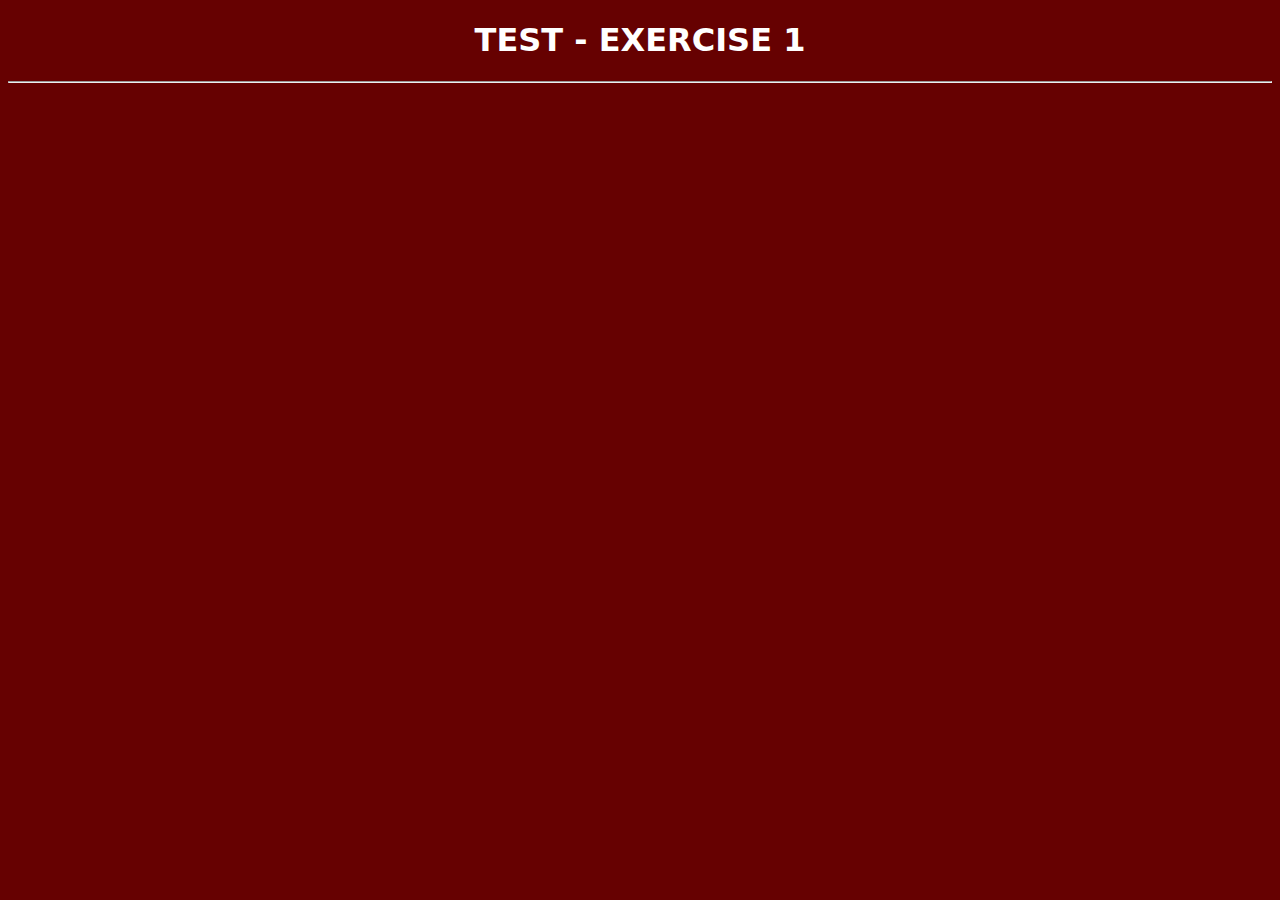
==== pages/ex1.html @ a104e291 "done" ====
<!DOCTYPE html>
<html lang="en">
<head>
    <meta charset="UTF-8">
    <meta name="viewport" content="width=device-width, initial-scale=1.0">
    <title>TEST - EXERCISE 1</title>
    <link rel="stylesheet" href="../css/style.css">
    <link rel="shortcut icon" href="../images/javascript-icon-2048x2048-dc9qqnwh.png" type="image/x-icon">
</head>
<body>
    <h1>TEST - EXERCISE 1</h1>
    <hr/>
    <script src="../js/app1.js"></script>
</body>
</html>
---- css/style.css ----
/*  ----------- BODY -----------  */


body {
    background-color: #660101;
    color: #ffffff;
    text-align: center;
    font-family: system-ui, -apple-system, BlinkMacSystemFont, 'Segoe UI', Roboto, Oxygen, Ubuntu, Cantarell, 'Open Sans', 'Helvetica Neue', sans-serif;
}

a {
    text-decoration: none;
    color: #ffffff;
}
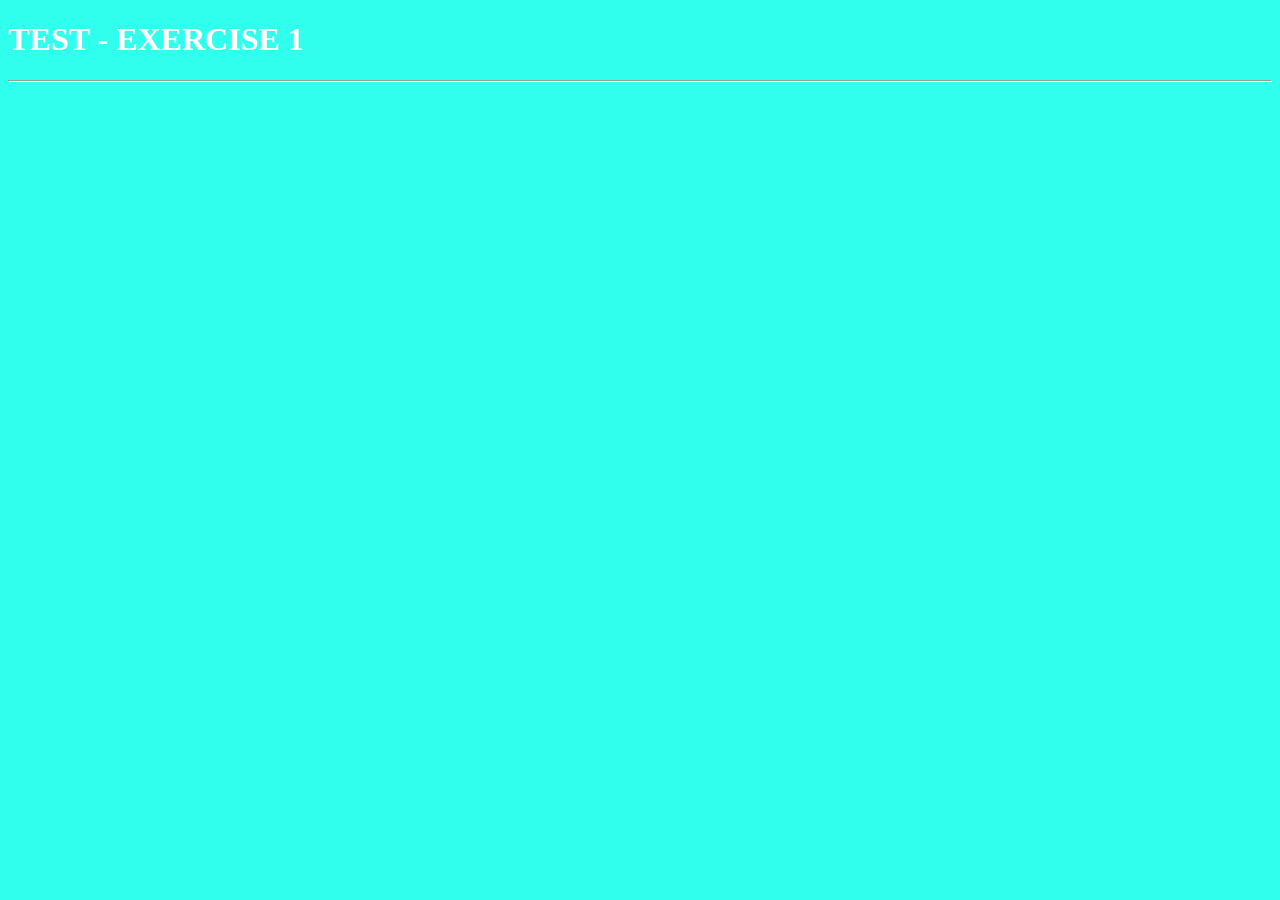
==== commit 4f8efa50: "done" ====
--- a/pages/ex1.html
+++ b/pages/ex1.html
@@ -5,7 +5,6 @@
     <meta name="viewport" content="width=device-width, initial-scale=1.0">
     <title>TEST - EXERCISE 1</title>
     <link rel="stylesheet" href="../css/style.css">
-    <link rel="shortcut icon" href="../images/javascript-icon-2048x2048-dc9qqnwh.png" type="image/x-icon">
 </head>
 <body>
     <h1>TEST - EXERCISE 1</h1>
--- a/css/style.css
+++ b/css/style.css
@@ -1,14 +1,4 @@
-/*  ----------- BODY -----------  */
-
-
 body {
-    background-color: #660101;
+    background-color: #30ffee;
     color: #ffffff;
-    text-align: center;
-    font-family: system-ui, -apple-system, BlinkMacSystemFont, 'Segoe UI', Roboto, Oxygen, Ubuntu, Cantarell, 'Open Sans', 'Helvetica Neue', sans-serif;
 }
-
-a {
-    text-decoration: none;
-    color: #ffffff;
-}